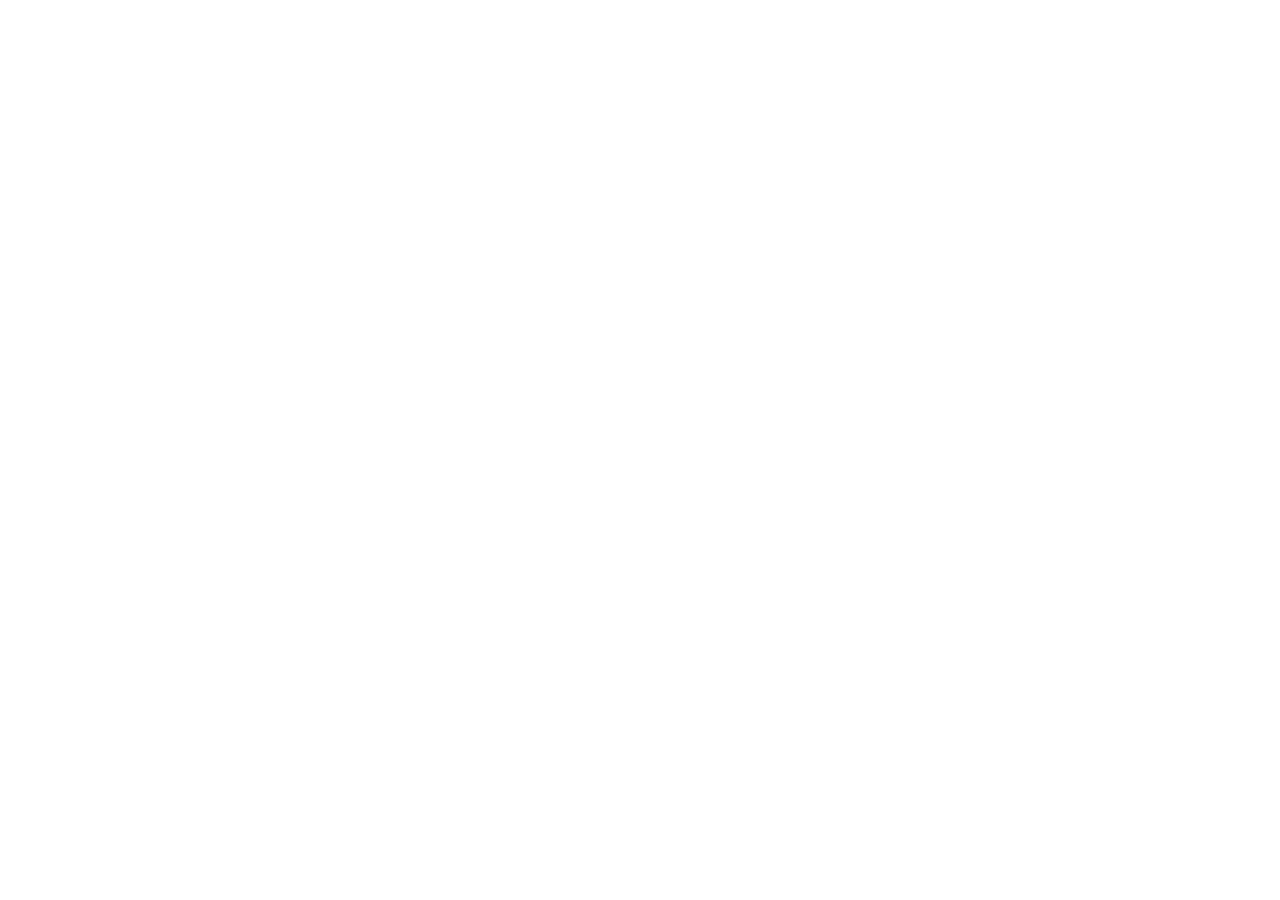
==== JavaScriptWork/index.html @ e5f555db "Not done yet; added new project" ====
<!DOCTYPE html>
<html lang="en">
<head>
 <meta charset="UTF-8">
 <meta name="viewport" content="width=device-width, initial-scale=1.0">
 <title>Home</title>
</head>
<body>
 <div class="main">
  
 </div>
 
</body>
</html>
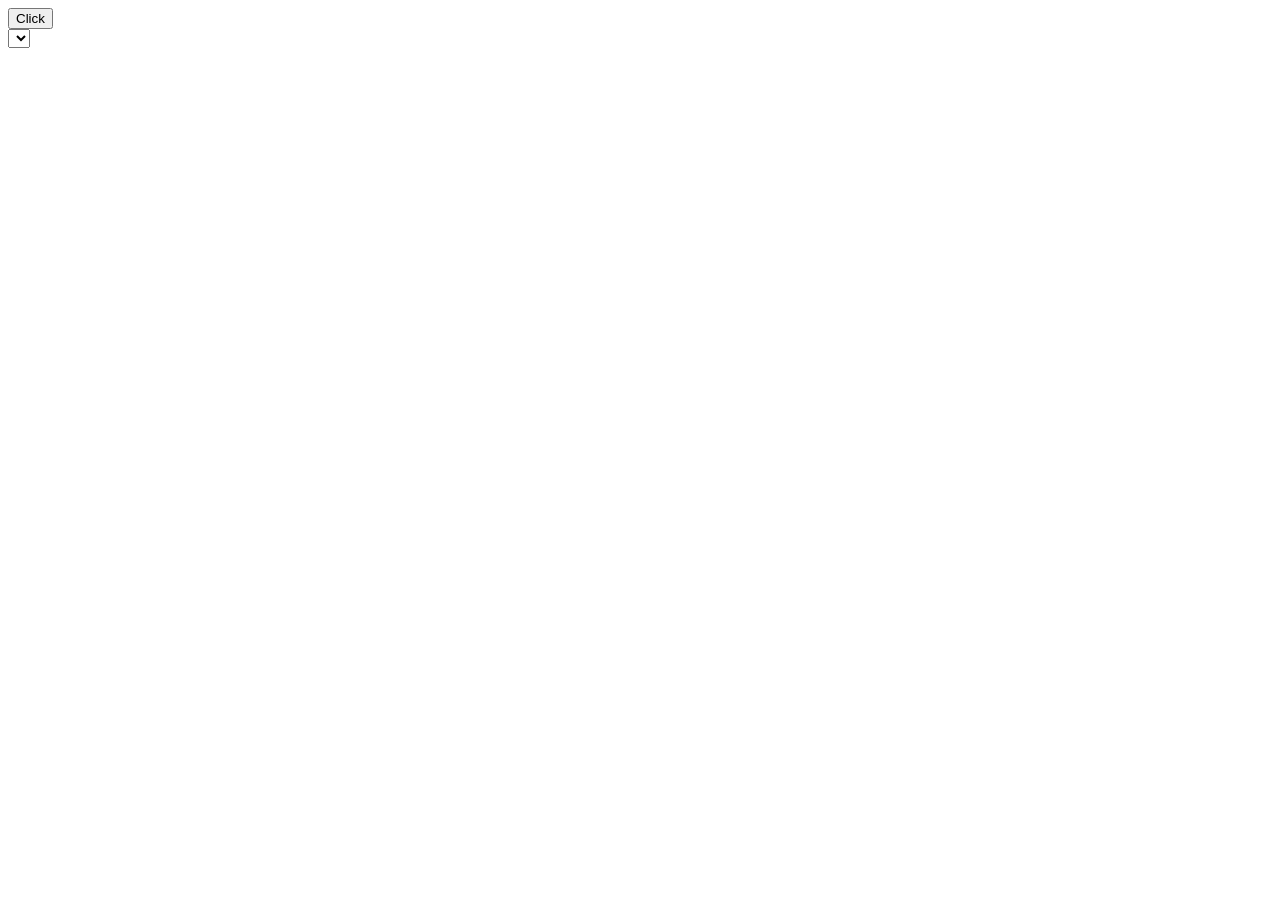
==== commit 9f910218: "Javascript bad" ====
--- a/JavaScriptWork/index.html
+++ b/JavaScriptWork/index.html
@@ -3,12 +3,15 @@
 <head>
  <meta charset="UTF-8">
  <meta name="viewport" content="width=device-width, initial-scale=1.0">
+ <script src="index.js" defer></script>
  <title>Home</title>
 </head>
 <body>
  <div class="main">
-  
+  <button id="btn-click">Click</button>
  </div>
  
+ <select id="mySelect"></select>
+
 </body>
 </html>
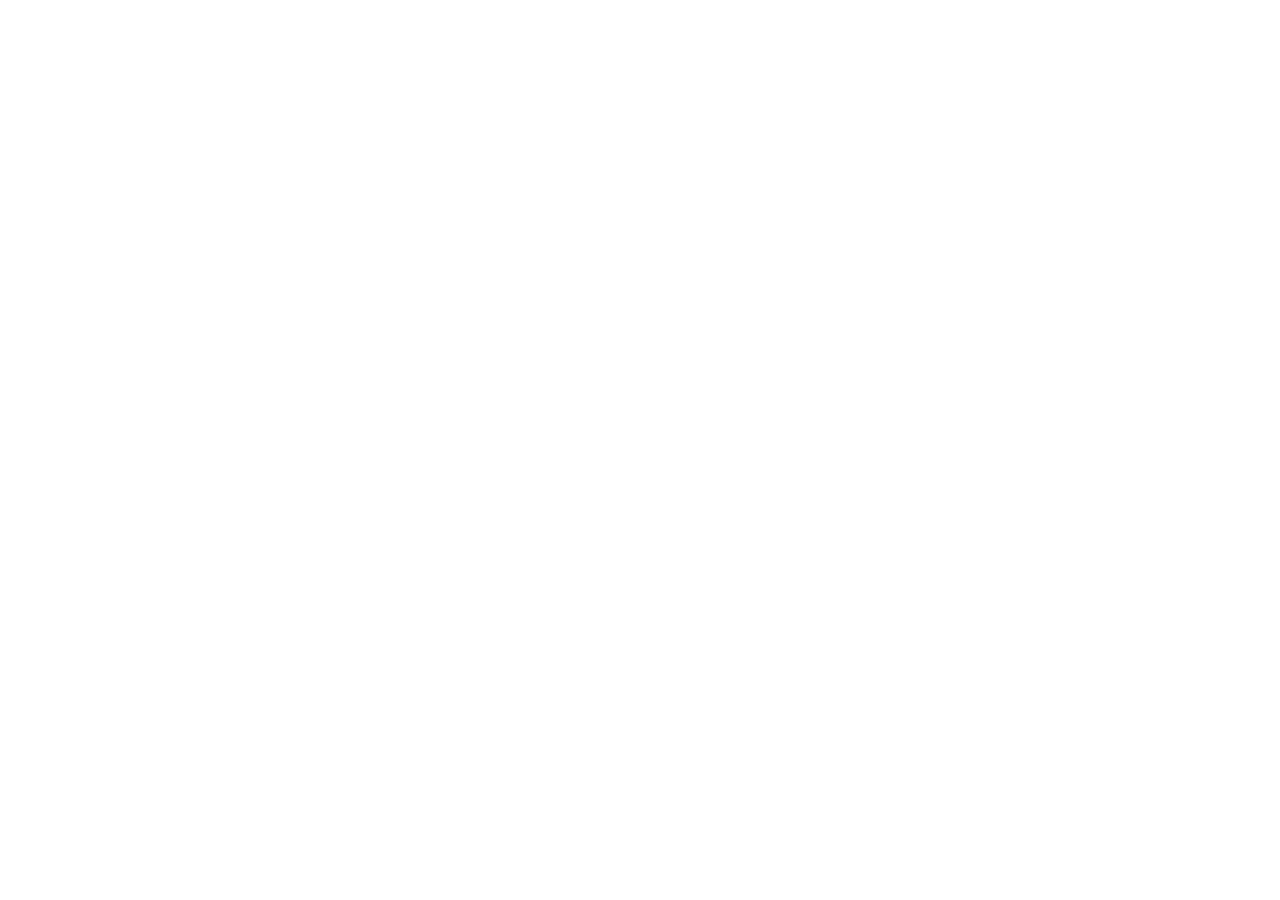
==== commit 5ad532e5: "Added falling sand JS" ====
--- a/JavaScriptWork/index.html
+++ b/JavaScriptWork/index.html
@@ -4,14 +4,13 @@
  <meta charset="UTF-8">
  <meta name="viewport" content="width=device-width, initial-scale=1.0">
  <script src="index.js" defer></script>
+ <script src="https://cdnjs.cloudflare.com/ajax/libs/p5.js/1.9.0/p5.min.js" integrity="sha512-uaz5GpnQoE6t5echKlX8P52czvsIGgLPcvlzfvRubLZ1Hp8JemUDnbUiAahbVtPb+jUVrNETuXvAhDDF/N3M4w==" crossorigin="anonymous" referrerpolicy="no-referrer"></script>
  <title>Home</title>
 </head>
 <body>
  <div class="main">
-  <button id="btn-click">Click</button>
+  
  </div>
  
- <select id="mySelect"></select>
-
 </body>
 </html>
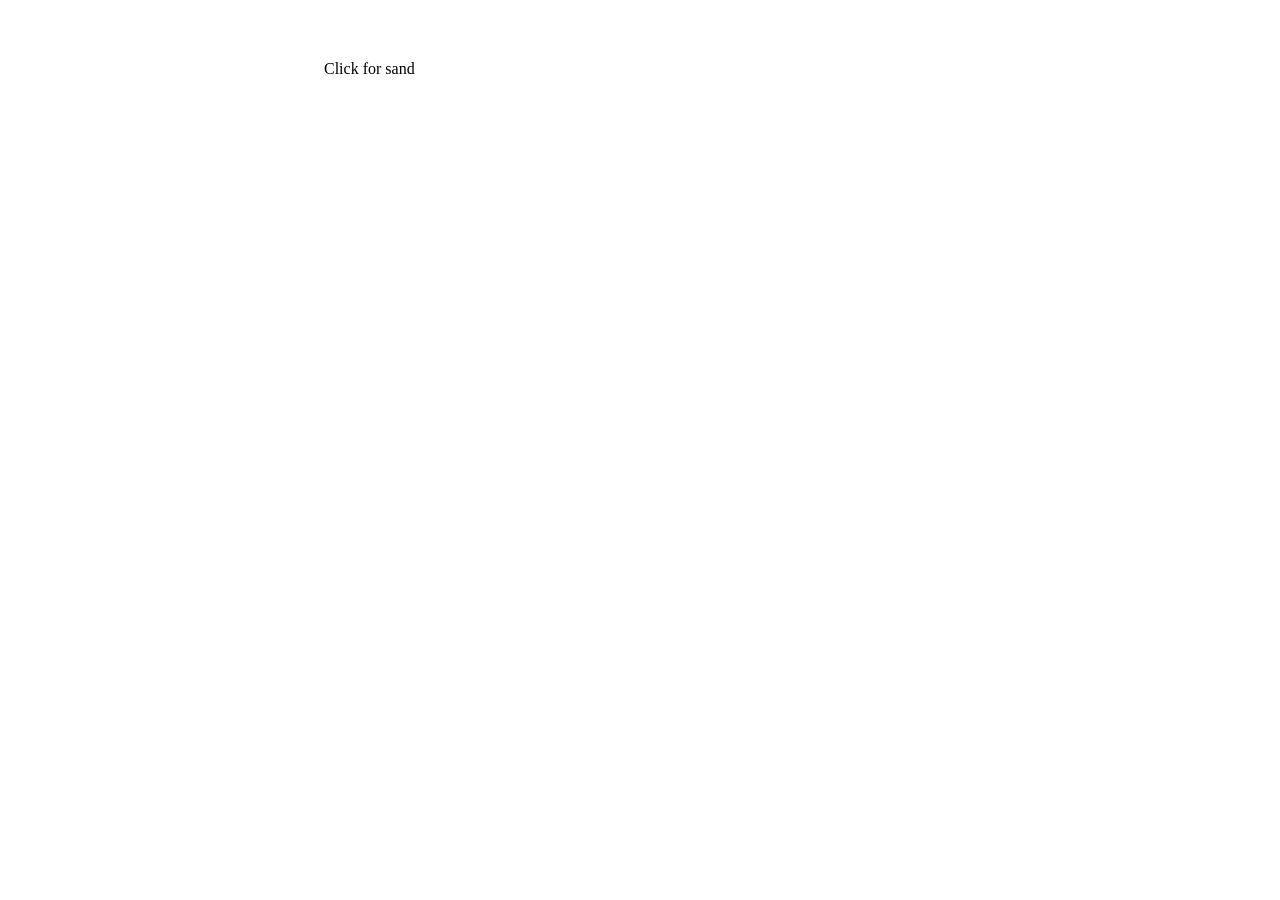
==== commit 2c666e35: "added css" ====
--- a/JavaScriptWork/index.html
+++ b/JavaScriptWork/index.html
@@ -9,8 +9,29 @@
 </head>
 <body>
  <div class="main">
-  
+  <p>Click for sand</p>
  </div>
- 
+ <style>
+  canvas {
+   padding: 0;
+   margin: auto;
+   display: block;
+   width: 800px;
+   height: 600px;
+   position: absolute;
+   top: 0;
+   bottom: 0;
+   left: 0;
+   right: 0;
+}
+p{
+ margin: auto;
+ width: 50%;
+ padding: 20px;
+ left: 0;
+ margin-top: 40px;
+ }
+
+ </style>
 </body>
 </html>
